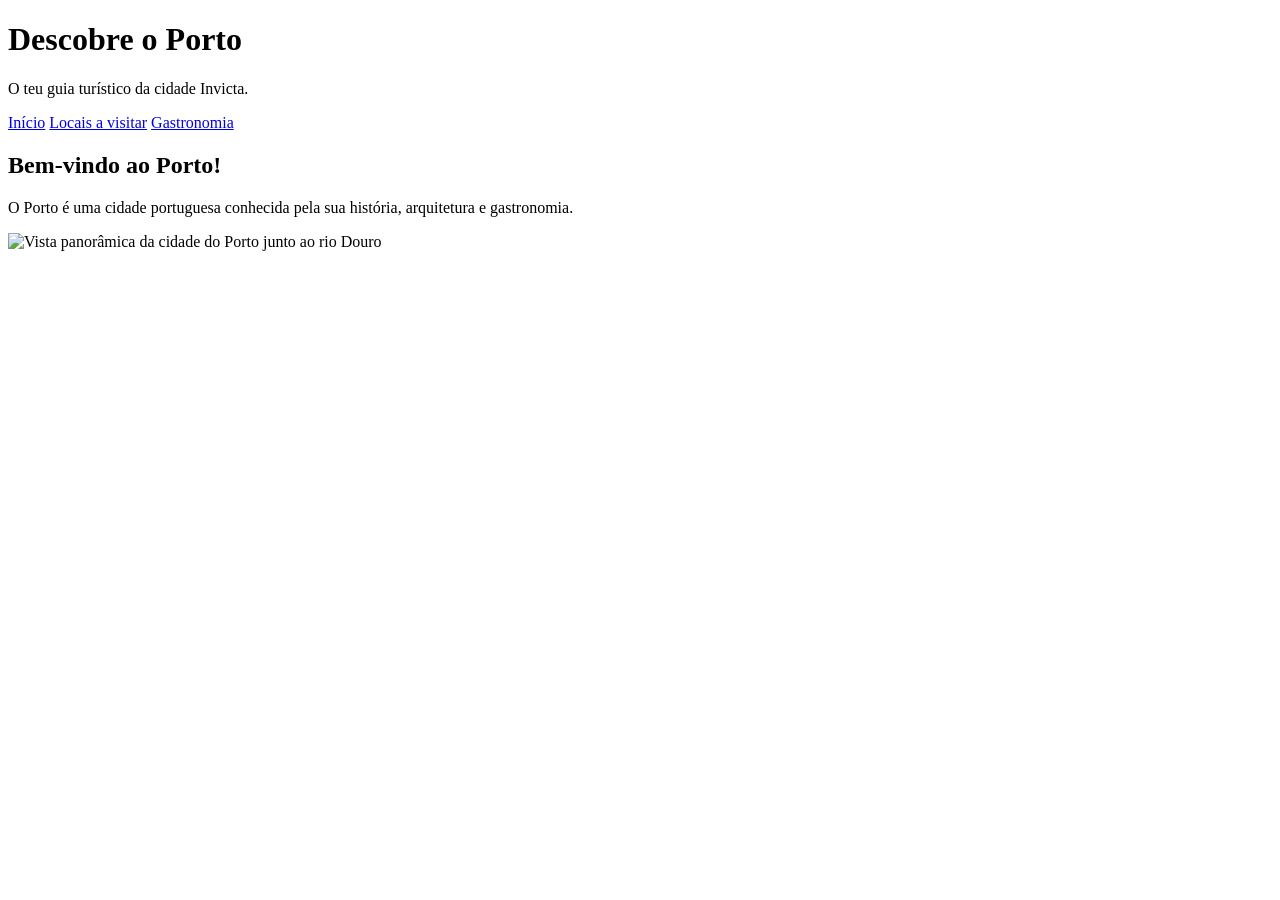
==== index.html @ 3c33cc38 "feat(index): adiciona parte 2 - navegacao e seccao de boas-vindas com imagem" ====
<!DOCTYPE html>
    <html lang="pt-PT">
    <head>
        <meta charset="UTF-8">
        <meta name="viewport" content="width=device-width, initial-scale=1.0">
        <meta name="description" content="Descobre a cidade do Porto, os seus monumentos e gastronomia.">
        <title>Início | Descobre o Porto</title>
    </head>
    <body>
        <header>
            <h1>Descobre o Porto</h1>
            <p>O teu guia turístico da cidade Invicta.</p>

            <nav aria-label="Navegação principal">
                <a href="index.html">Início</a>
                <a href="locais.html">Locais a visitar</a>
                <a href="gastronomia.html">Gastronomia</a>
            </nav>
        </header>

        <main>
            <section>
                <h2>Bem-vindo ao Porto!</h2>
                <p>
                    O Porto é uma cidade portuguesa conhecida
                    pela sua história, arquitetura e gastronomia.
                </p>
                <img src="imagens/porto.jpg"
                     alt="Vista panorâmica da cidade do Porto junto ao rio Douro"
                     width="500">
            </section>
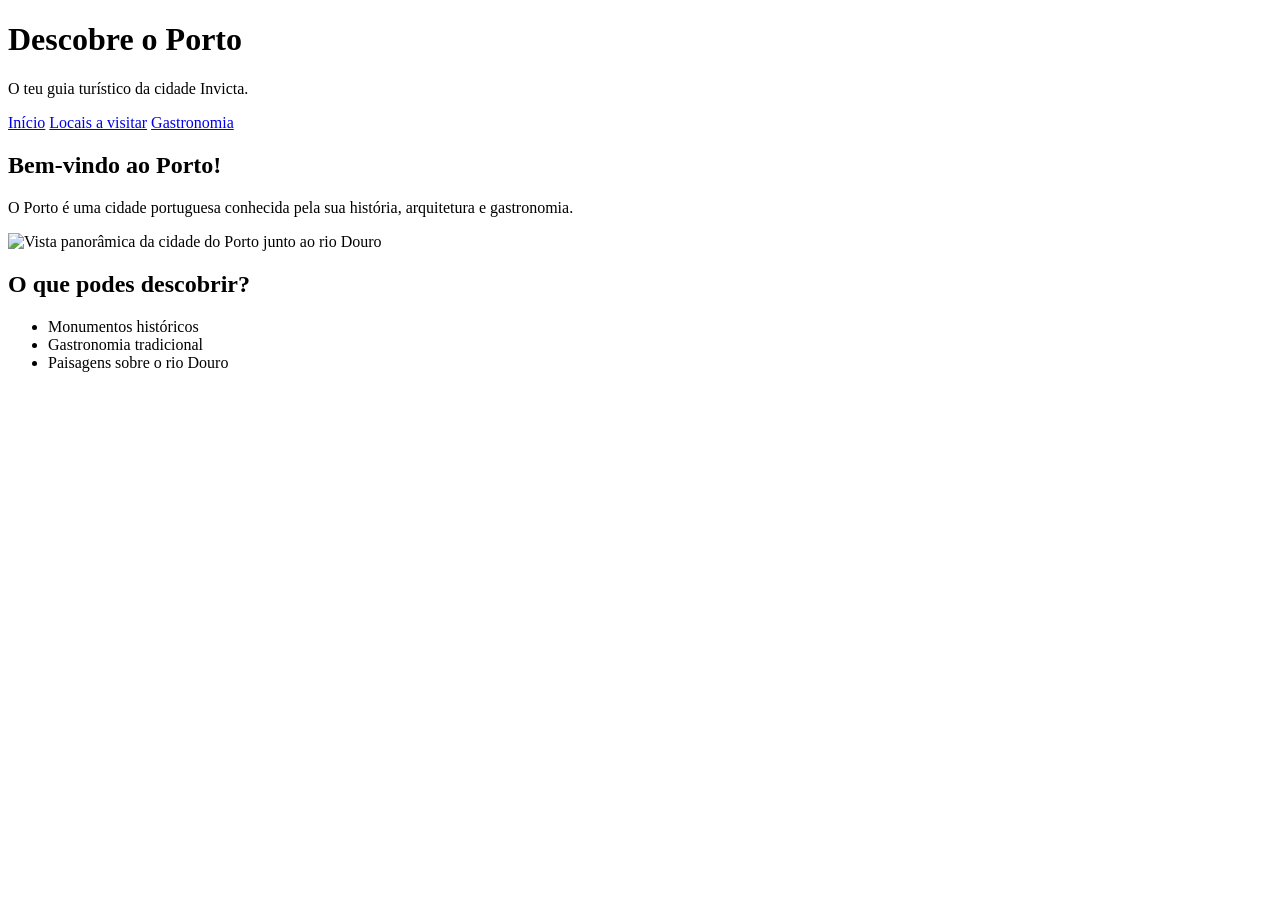
==== commit d2cd22b0: "Parte o que podes descobrir" ====
--- a/index.html
+++ b/index.html
@@ -28,4 +28,14 @@
                 <img src="imagens/porto.jpg"
                      alt="Vista panorâmica da cidade do Porto junto ao rio Douro"
                      width="500">
-            </section>+            </section>
+
+             <section>
+                <h2>O que podes descobrir?</h2>
+                <ul>
+                    <li>Monumentos históricos</li>
+                    <li>Gastronomia tradicional</li>
+                    <li>Paisagens sobre o rio Douro</li>
+                </ul>
+            </section>
+        </main>
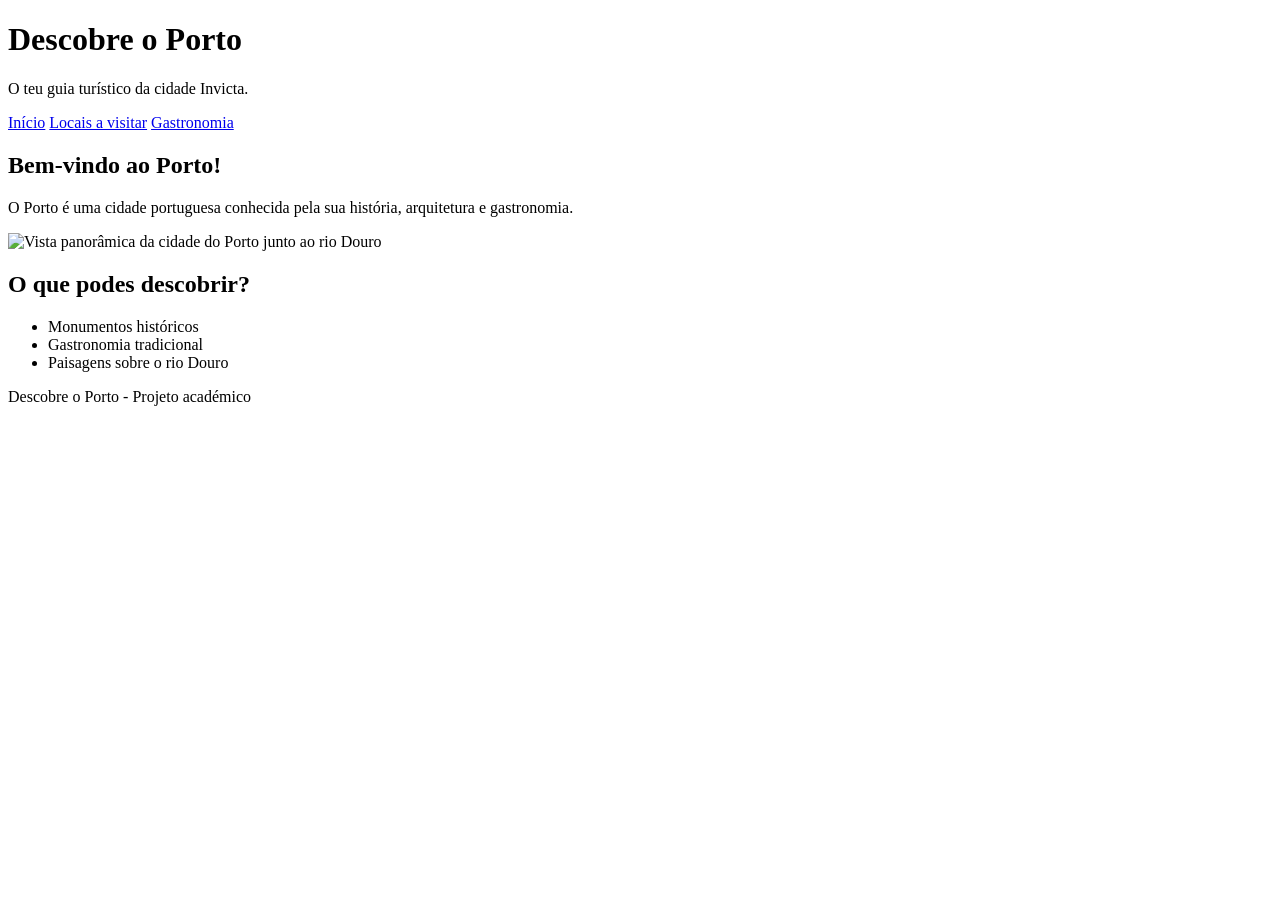
==== commit 40678cad: "Index - Conclusão" ====
--- a/index.html
+++ b/index.html
@@ -1,41 +1,48 @@
-<!DOCTYPE html>
-    <html lang="pt-PT">
-    <head>
-        <meta charset="UTF-8">
-        <meta name="viewport" content="width=device-width, initial-scale=1.0">
-        <meta name="description" content="Descobre a cidade do Porto, os seus monumentos e gastronomia.">
-        <title>Início | Descobre o Porto</title>
-    </head>
-    <body>
-        <header>
-            <h1>Descobre o Porto</h1>
-            <p>O teu guia turístico da cidade Invicta.</p>
-
-            <nav aria-label="Navegação principal">
-                <a href="index.html">Início</a>
-                <a href="locais.html">Locais a visitar</a>
-                <a href="gastronomia.html">Gastronomia</a>
-            </nav>
-        </header>
-
-        <main>
-            <section>
-                <h2>Bem-vindo ao Porto!</h2>
-                <p>
-                    O Porto é uma cidade portuguesa conhecida
-                    pela sua história, arquitetura e gastronomia.
-                </p>
-                <img src="imagens/porto.jpg"
-                     alt="Vista panorâmica da cidade do Porto junto ao rio Douro"
-                     width="500">
-            </section>
-
-             <section>
-                <h2>O que podes descobrir?</h2>
-                <ul>
-                    <li>Monumentos históricos</li>
-                    <li>Gastronomia tradicional</li>
-                    <li>Paisagens sobre o rio Douro</li>
-                </ul>
-            </section>
-        </main>
+
+    <!DOCTYPE html>
+    <html lang="pt-PT">
+    <head>
+        <meta charset="UTF-8">
+        <meta name="viewport" content="width=device-width, initial-scale=1.0">
+        <meta name="description" content="Descobre a cidade do Porto, os seus monumentos e gastronomia.">
+        <title>Início | Descobre o Porto</title>
+    </head>
+    <body>
+        <header>
+            <h1>Descobre o Porto</h1>
+            <p>O teu guia turístico da cidade Invicta.</p>
+
+            <nav aria-label="Navegação principal">
+                <a href="index.html">Início</a>
+                <a href="locais.html">Locais a visitar</a>
+                <a href="gastronomia.html">Gastronomia</a>
+            </nav>
+        </header>
+
+        <main>
+            <section>
+                <h2>Bem-vindo ao Porto!</h2>
+                <p>
+                    O Porto é uma cidade portuguesa conhecida
+                    pela sua história, arquitetura e gastronomia.
+                </p>
+                <img src="imagens/porto.jpg"
+                    alt="Vista panorâmica da cidade do Porto junto ao rio Douro"
+                    width="500">
+            </section>
+
+            <section>
+                <h2>O que podes descobrir?</h2>
+                <ul>
+                    <li>Monumentos históricos</li>
+                    <li>Gastronomia tradicional</li>
+                    <li>Paisagens sobre o rio Douro</li>
+                </ul>
+            </section>
+        </main>
+
+        <footer>
+            <p>Descobre o Porto - Projeto académico</p>
+        </footer>
+    </body>
+    </html>
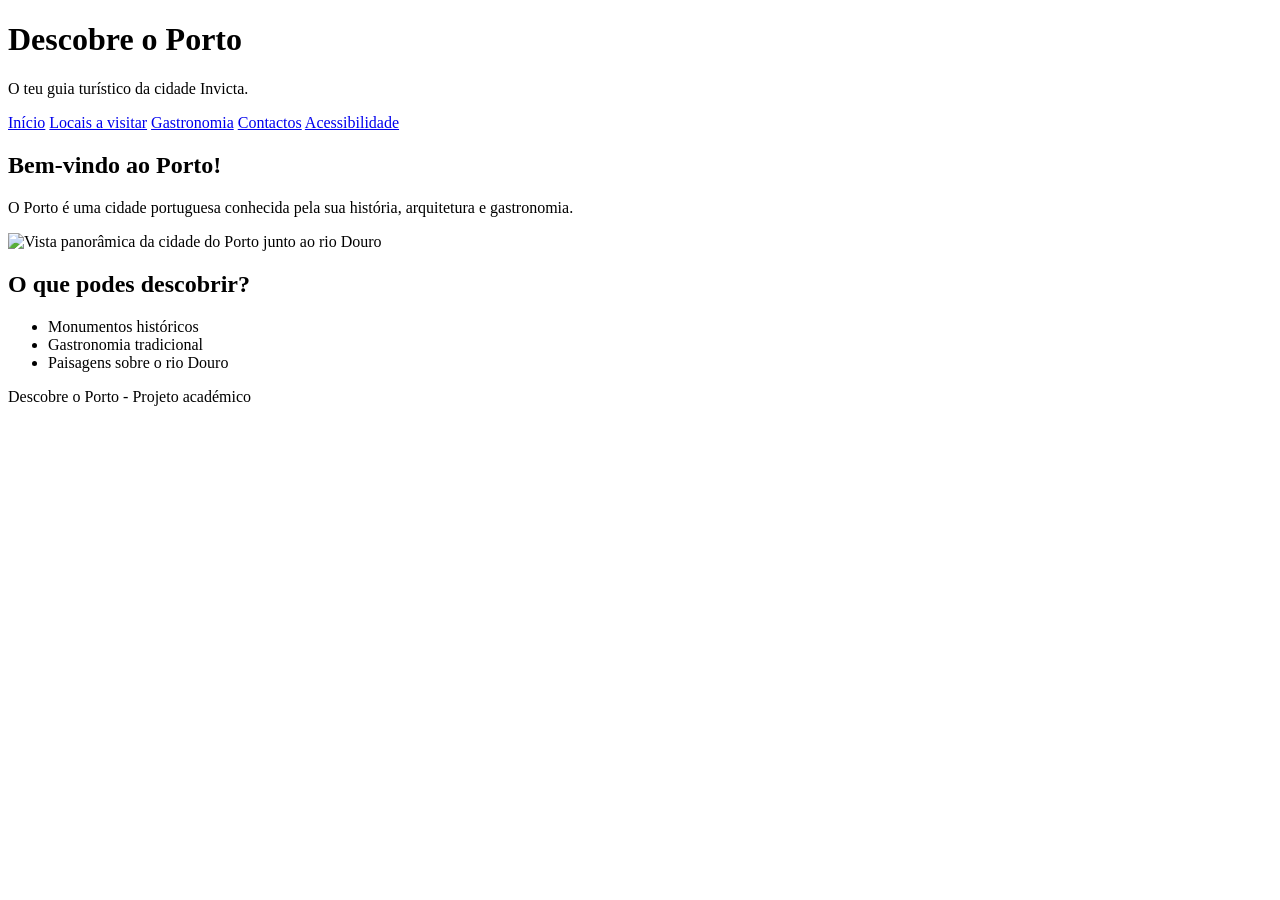
==== commit d324e7ea: "E2_DescobrePorto" ====
--- a/index.html
+++ b/index.html
@@ -12,11 +12,15 @@
             <h1>Descobre o Porto</h1>
             <p>O teu guia turístico da cidade Invicta.</p>
 
-            <nav aria-label="Navegação principal">
-                <a href="index.html">Início</a>
-                <a href="locais.html">Locais a visitar</a>
-                <a href="gastronomia.html">Gastronomia</a>
-            </nav>
+          
+<nav aria-label="Navegação principal">
+    <a href="index.html">Início</a>
+    <a href="locais.html">Locais a visitar</a>
+    <a href="gastronomia.html">Gastronomia</a>
+    <a href="contactos.html">Contactos</a>
+    <a href="acessibilidade.html">Acessibilidade</a>
+</nav>
+
         </header>
 
         <main>
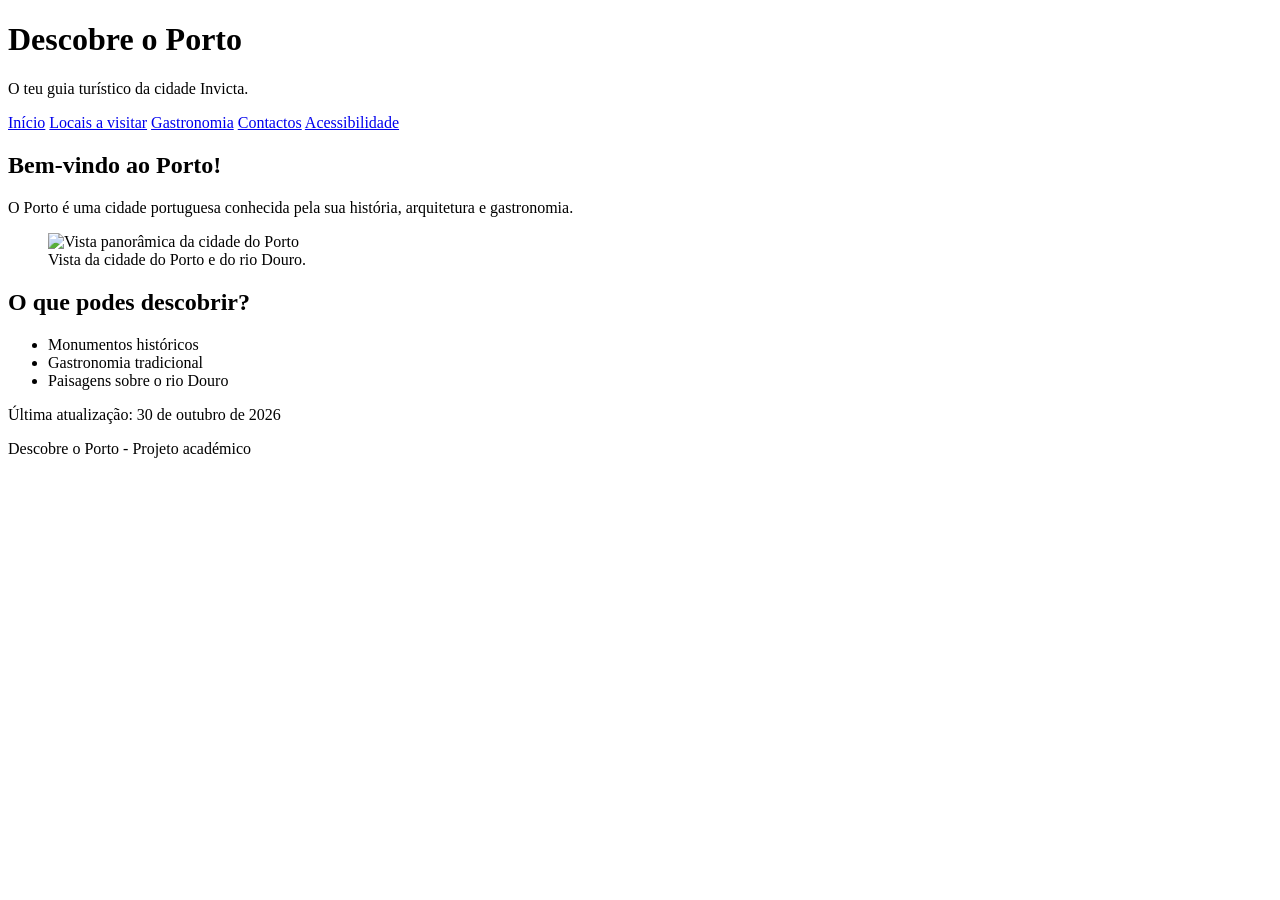
==== commit 28eb82cd: "Add files via upload" ====
--- a/index.html
+++ b/index.html
@@ -6,6 +6,12 @@
         <meta name="viewport" content="width=device-width, initial-scale=1.0">
         <meta name="description" content="Descobre a cidade do Porto, os seus monumentos e gastronomia.">
         <title>Início | Descobre o Porto</title>
+        <link rel="stylesheet" href="CSS/style.css">
+        <link rel="preconnect" href="https://fonts.googleapis.com">
+<link rel="preconnect" href="https://fonts.gstatic.com" crossorigin>
+<!--<link href="https://fonts.googleapis.com/css2?family=Nunito:wght@400;600;700&family=Poppins:wght@600;700&display=swap" rel="stylesheet">!-->
+<link rel="stylesheet" href="CSS/style.css">
+
     </head>
     <body>
         <header>
@@ -30,9 +36,16 @@
                     O Porto é uma cidade portuguesa conhecida
                     pela sua história, arquitetura e gastronomia.
                 </p>
+               
+    <figure>
                 <img src="imagens/porto.jpg"
-                    alt="Vista panorâmica da cidade do Porto junto ao rio Douro"
-                    width="500">
+                    alt="Vista panorâmica da cidade do Porto">
+
+        <figcaption>
+        Vista da cidade do Porto e do rio Douro.
+        </figcaption>
+    </figure>
+
             </section>
 
             <section>
@@ -43,6 +56,14 @@
                     <li>Paisagens sobre o rio Douro</li>
                 </ul>
             </section>
+
+    <p>
+        Última atualização:
+        <time datetime="2026-10-30">
+            30 de outubro de 2026
+        </time>
+    </p>
+
         </main>
 
         <footer>
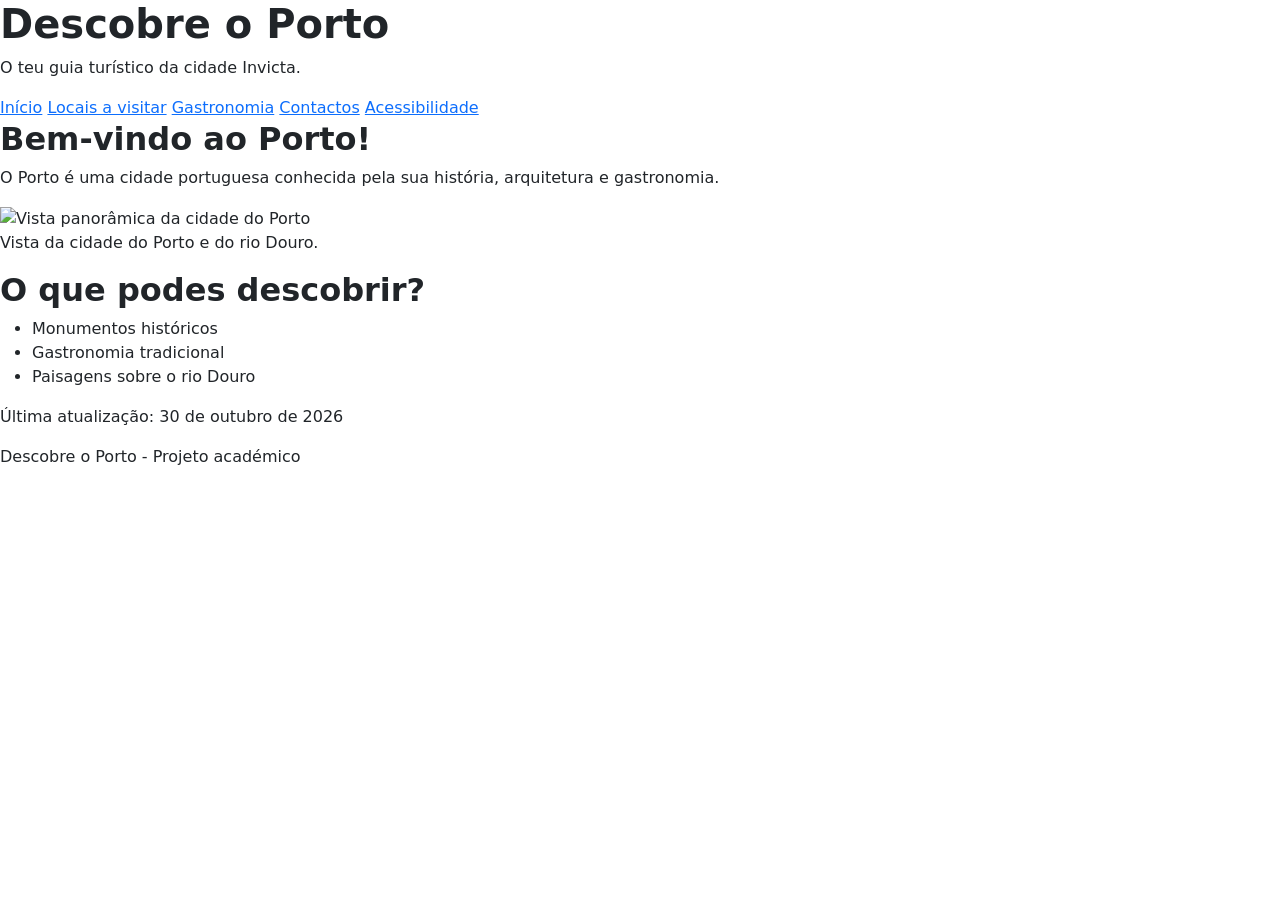
==== commit 8c37f724: "Bootstrap HTML" ====
--- a/index.html
+++ b/index.html
@@ -10,8 +10,13 @@
         <link rel="preconnect" href="https://fonts.googleapis.com">
 <link rel="preconnect" href="https://fonts.gstatic.com" crossorigin>
 <!--<link href="https://fonts.googleapis.com/css2?family=Nunito:wght@400;600;700&family=Poppins:wght@600;700&display=swap" rel="stylesheet">!-->
+<link
+    href="https://cdn.jsdelivr.net/npm/bootstrap@5.3.8/dist/css/bootstrap.min.css"
+    rel="stylesheet"
+    integrity="sha384-sRIl4kxILFvY47J16cr9ZwB07vP4J8+LH7qKQnuqkuIAvNWLzeN8tE5YBujZqJLB"
+    crossorigin="anonymous">
 <link rel="stylesheet" href="CSS/style.css">
-
+<link rel="stylesheet" href="CSS/bootstrap-custom.css">
     </head>
     <body>
         <header>
@@ -59,7 +64,7 @@
 
     <p>
         Última atualização:
-        <time datetime="2026-10-30">
+        <time datetime= "">
             30 de outubro de 2026
         </time>
     </p>
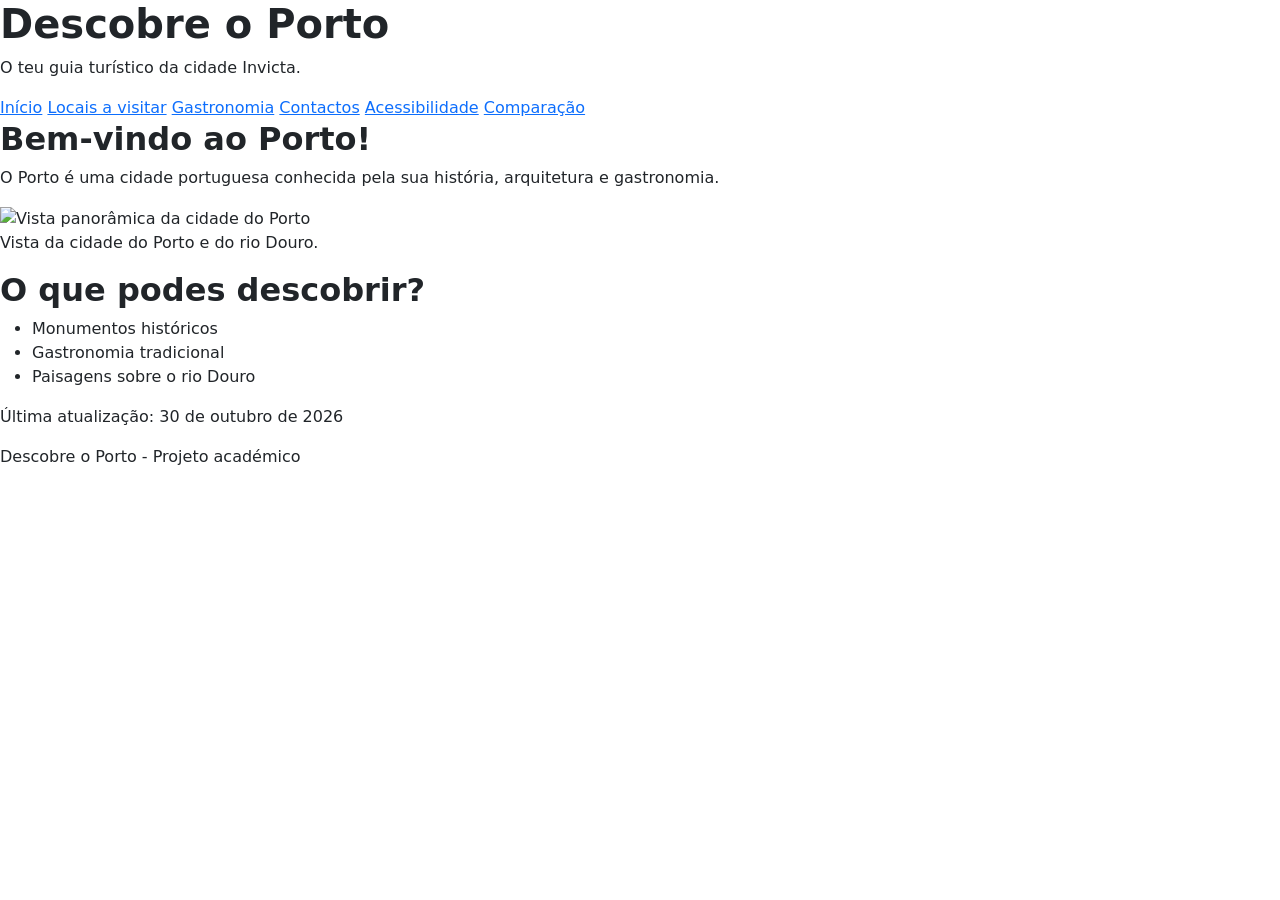
==== commit 82c56044: "Atualiza paginas HTML" ====
--- a/index.html
+++ b/index.html
@@ -6,10 +6,7 @@
         <meta name="viewport" content="width=device-width, initial-scale=1.0">
         <meta name="description" content="Descobre a cidade do Porto, os seus monumentos e gastronomia.">
         <title>Início | Descobre o Porto</title>
-        <link rel="stylesheet" href="CSS/style.css">
-        <link rel="preconnect" href="https://fonts.googleapis.com">
-<link rel="preconnect" href="https://fonts.gstatic.com" crossorigin>
-<!--<link href="https://fonts.googleapis.com/css2?family=Nunito:wght@400;600;700&family=Poppins:wght@600;700&display=swap" rel="stylesheet">!-->
+        <link rel="icon" type="image/svg+xml" href="imagens/favicon.svg">
 <link
     href="https://cdn.jsdelivr.net/npm/bootstrap@5.3.8/dist/css/bootstrap.min.css"
     rel="stylesheet"
@@ -23,13 +20,14 @@
             <h1>Descobre o Porto</h1>
             <p>O teu guia turístico da cidade Invicta.</p>
 
-          
+
 <nav aria-label="Navegação principal">
     <a href="index.html">Início</a>
     <a href="locais.html">Locais a visitar</a>
     <a href="gastronomia.html">Gastronomia</a>
     <a href="contactos.html">Contactos</a>
     <a href="acessibilidade.html">Acessibilidade</a>
+    <a href="comparacao.html">Comparação</a>
 </nav>
 
         </header>
@@ -41,10 +39,13 @@
                     O Porto é uma cidade portuguesa conhecida
                     pela sua história, arquitetura e gastronomia.
                 </p>
-               
+
     <figure>
-                <img src="imagens/porto.jpg"
-                    alt="Vista panorâmica da cidade do Porto">
+                <picture>
+                    <source srcset="imagens/porto.webp" type="image/webp">
+                    <img src="imagens/porto.jpg"
+                    alt="Vista panorâmica da cidade do Porto" width="530" height="377">
+                </picture>
 
         <figcaption>
         Vista da cidade do Porto e do rio Douro.
@@ -64,7 +65,7 @@
 
     <p>
         Última atualização:
-        <time datetime= "">
+        <time datetime="2026-10-30">
             30 de outubro de 2026
         </time>
     </p>
